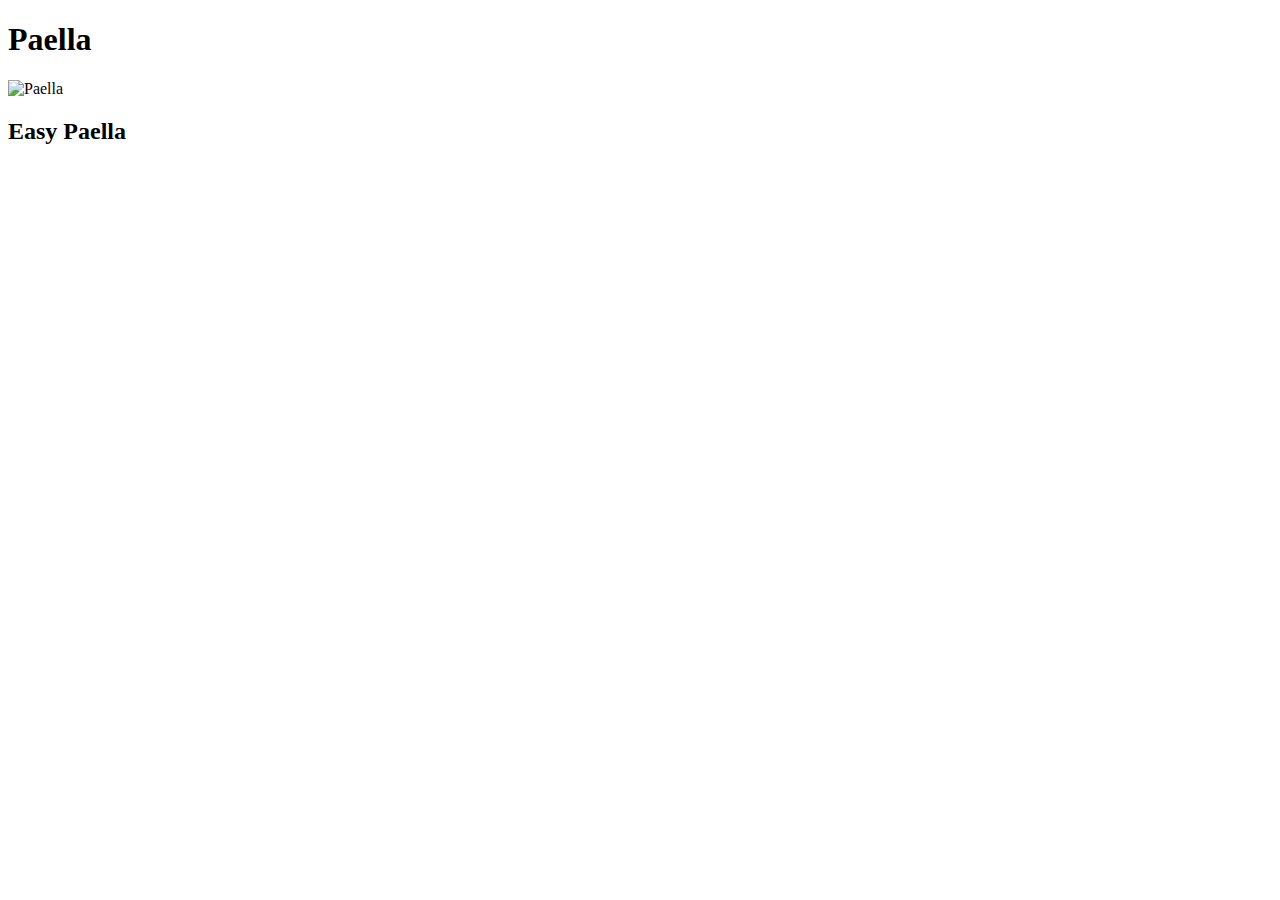
==== recipes/paella.html @ a0a99e4c "create paella.html" ====
<!DOCTYPE html>
<html lang="en">
    <head>
        <meta charset="UTF-8">
        <title>Paella | ODIN RECIPES</title>
    </head>

    <body>
        <h1>Paella</h1>
        <img src="https://www.allrecipes.com/thmb/EcogPsZzFjlJXQX3iXRzJOwkwnA=/750x0/filters:no_upscale():max_bytes(150000):strip_icc():format(webp)/easy-paella-8448e89fdab149f8b8f02b8493d19bca.jpeg" rel="noopener noreferrer" alt="Paella" width="310">
        <h2>Easy Paella</h2>
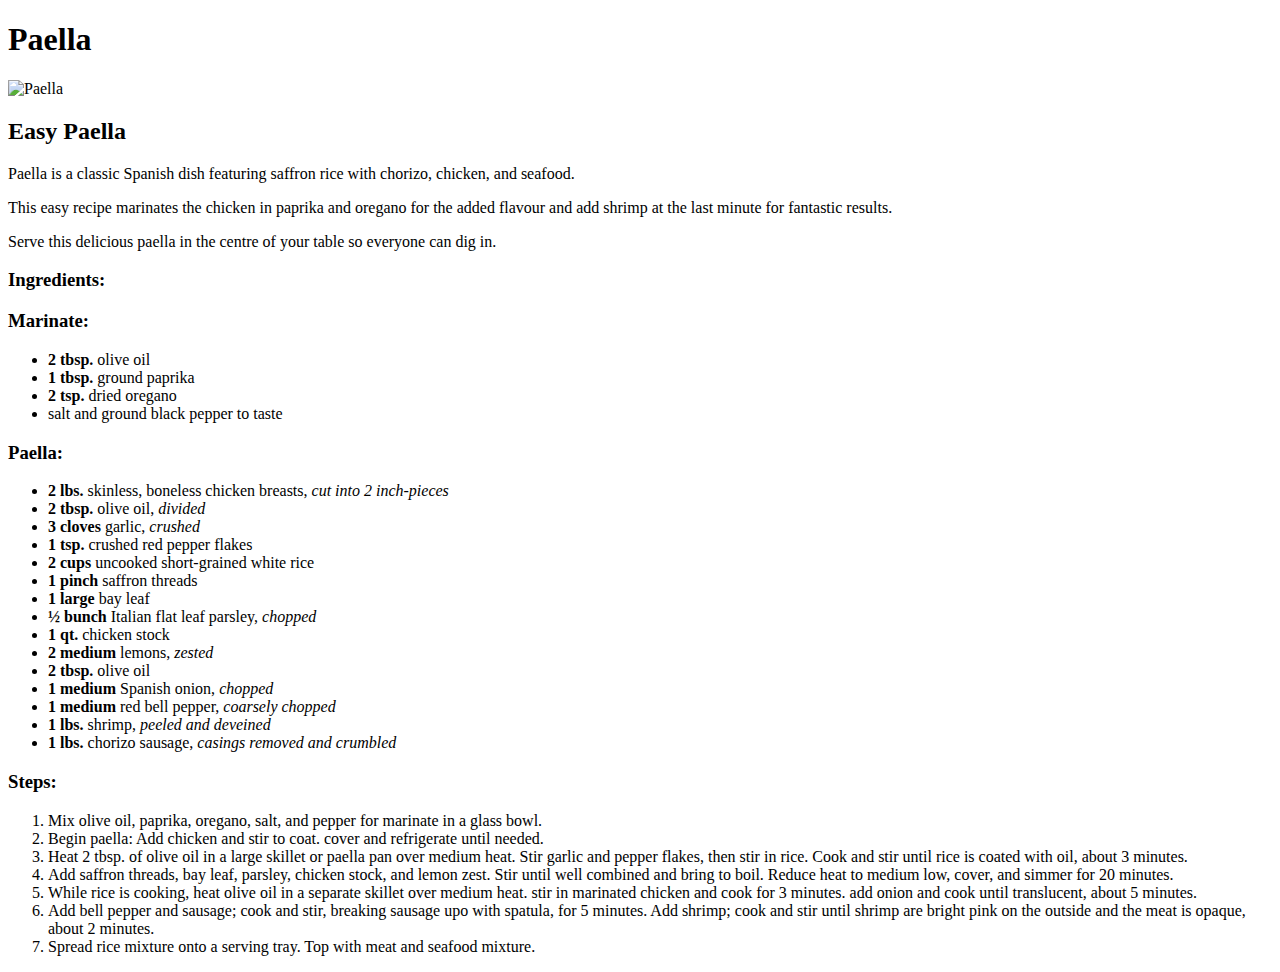
==== commit 4988b458: "Add description, ingredients, and steps" ====
--- a/recipes/paella.html
+++ b/recipes/paella.html
@@ -7,5 +7,46 @@
 
     <body>
         <h1>Paella</h1>
-        <img src="https://www.allrecipes.com/thmb/EcogPsZzFjlJXQX3iXRzJOwkwnA=/750x0/filters:no_upscale():max_bytes(150000):strip_icc():format(webp)/easy-paella-8448e89fdab149f8b8f02b8493d19bca.jpeg" rel="noopener noreferrer" alt="Paella" width="310">
-        <h2>Easy Paella</h2>+        <img src="https://www.allrecipes.com/thmb/EcogPsZzFjlJXQX3iXRzJOwkwnA=/750x0/filters:no_upscale():max_bytes(150000):strip_icc():format(webp)/easy-paella-8448e89fdab149f8b8f02b8493d19bca.jpeg" rel="noopener noreferrer" alt="Paella" height="280" width="310">
+        <h2>Easy Paella</h2>
+        <p>Paella is a classic Spanish dish featuring saffron rice with chorizo, chicken, and seafood.</p>
+        <p>This easy recipe marinates the chicken in paprika and oregano for the added  flavour and add shrimp at the last minute for fantastic results.</p>
+        <p>Serve this delicious paella in the centre of your table so everyone can dig in.</p>
+        <h3>Ingredients:</h3>
+        <h3><strong>Marinate:</strong></h3>
+        <ul>
+            <li><strong>2 tbsp.</strong> olive oil</li>
+            <li><strong>1 tbsp.</strong> ground paprika</li>
+            <li><strong>2 tsp.</strong> dried oregano</li>
+            <li>salt and ground black pepper to taste</li>
+        </ul>
+        <h3>Paella:</h3>
+        <ul>
+            <li><strong>2 lbs.</strong> skinless, boneless chicken breasts, <em>cut into 2 inch-pieces</em></li>
+            <li><strong>2 tbsp.</strong> olive oil, <em>divided</em></li>
+            <li><strong>3 cloves</strong> garlic, <em>crushed</em></li>
+            <li><strong>1 tsp.</strong> crushed red pepper flakes</li>
+            <li><strong>2 cups</strong> uncooked short-grained white rice</li>
+            <li><strong>1 pinch</strong> saffron threads</li>
+            <li><strong>1 large</strong> bay leaf</li>
+            <li><strong>½ bunch</strong> Italian flat leaf parsley, <em>chopped</em></li>
+            <li><strong>1 qt.</strong> chicken stock </li>
+            <li><strong>2 medium</strong> lemons, <em>zested</em></li>
+            <li><strong>2 tbsp.</strong> olive oil</li>
+            <li><strong>1 medium</strong> Spanish onion, <em>chopped</em></li>
+            <li><strong>1 medium</strong> red bell pepper, <em>coarsely chopped</em></li>
+            <li><strong>1 lbs.</strong> shrimp, <em>peeled and deveined</em></li>  
+            <li><strong>1 lbs.</strong> chorizo sausage, <em>casings removed and crumbled</em></li>
+        </ul>
+        <h3>Steps:</h3>
+        <ol>
+            <li>Mix olive oil, paprika, oregano, salt, and pepper for marinate in a glass bowl.</li>
+            <li>Begin paella: Add chicken and stir to coat. cover and refrigerate until needed.</li>
+            <li>Heat 2 tbsp. of olive oil in a large skillet or paella pan over medium heat. Stir garlic and pepper flakes, then stir in rice. Cook and stir until rice is coated with oil, about 3 minutes.</li>
+            <li>Add saffron threads, bay leaf, parsley, chicken stock, and lemon zest. Stir until well combined and bring to boil. Reduce heat to medium low, cover, and simmer for 20 minutes.</li>
+            <li>While rice is cooking, heat olive oil in a separate skillet over medium heat. stir in marinated chicken and cook for 3 minutes. add onion and cook until translucent, about 5 minutes.</li>
+            <li>Add bell pepper and sausage; cook and stir, breaking sausage upo with spatula, for 5 minutes. Add shrimp; cook and stir until shrimp are bright pink on the outside and the meat is opaque, about 2 minutes.</li>
+            <li>Spread rice mixture onto a serving tray. Top with meat and seafood mixture.</li>
+        </ol>
+    </body>
+</html>
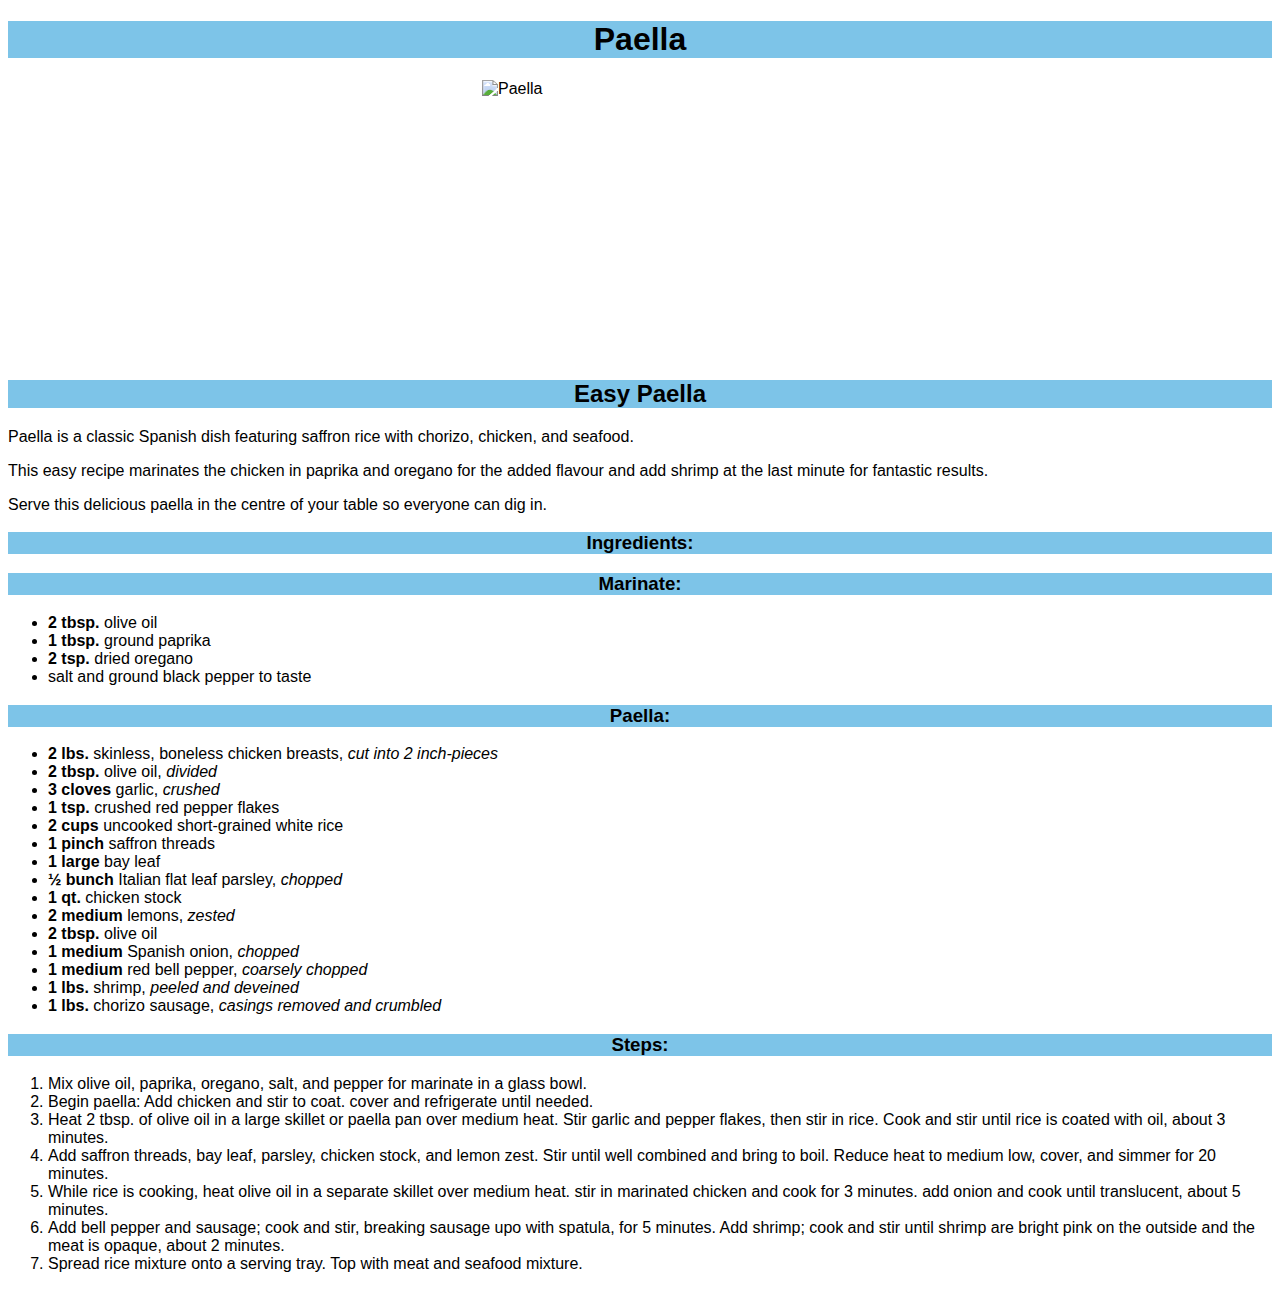
==== commit 39741c89: "Add styles" ====
--- a/recipes/paella.html
+++ b/recipes/paella.html
@@ -1,26 +1,27 @@
 <!DOCTYPE html>
-<html lang="en">
+<html lang="en" class="font">
     <head>
         <meta charset="UTF-8">
         <title>Paella | ODIN RECIPES</title>
+        <link rel="stylesheet" href="../style.css">
     </head>
 
-    <body>
-        <h1>Paella</h1>
-        <img src="https://www.allrecipes.com/thmb/EcogPsZzFjlJXQX3iXRzJOwkwnA=/750x0/filters:no_upscale():max_bytes(150000):strip_icc():format(webp)/easy-paella-8448e89fdab149f8b8f02b8493d19bca.jpeg" rel="noopener noreferrer" alt="Paella" height="280" width="310">
-        <h2>Easy Paella</h2>
+    <body >
+        <h1 class="header">Paella</h1>
+        <img src="https://www.allrecipes.com/thmb/EcogPsZzFjlJXQX3iXRzJOwkwnA=/750x0/filters:no_upscale():max_bytes(150000):strip_icc():format(webp)/easy-paella-8448e89fdab149f8b8f02b8493d19bca.jpeg" rel="noopener noreferrer" alt="Paella" height="280" width="310" class="img">
+        <h2 class="header">Easy Paella</h2>
         <p>Paella is a classic Spanish dish featuring saffron rice with chorizo, chicken, and seafood.</p>
         <p>This easy recipe marinates the chicken in paprika and oregano for the added  flavour and add shrimp at the last minute for fantastic results.</p>
         <p>Serve this delicious paella in the centre of your table so everyone can dig in.</p>
-        <h3>Ingredients:</h3>
-        <h3><strong>Marinate:</strong></h3>
+        <h3 class="header">Ingredients:</h3>
+        <h3 class="header"><strong>Marinate:</strong></h3>
         <ul>
             <li><strong>2 tbsp.</strong> olive oil</li>
             <li><strong>1 tbsp.</strong> ground paprika</li>
             <li><strong>2 tsp.</strong> dried oregano</li>
             <li>salt and ground black pepper to taste</li>
         </ul>
-        <h3>Paella:</h3>
+        <h3 class="header">Paella:</h3>
         <ul>
             <li><strong>2 lbs.</strong> skinless, boneless chicken breasts, <em>cut into 2 inch-pieces</em></li>
             <li><strong>2 tbsp.</strong> olive oil, <em>divided</em></li>
@@ -38,7 +39,7 @@
             <li><strong>1 lbs.</strong> shrimp, <em>peeled and deveined</em></li>  
             <li><strong>1 lbs.</strong> chorizo sausage, <em>casings removed and crumbled</em></li>
         </ul>
-        <h3>Steps:</h3>
+        <h3 class="header">Steps:</h3>
         <ol>
             <li>Mix olive oil, paprika, oregano, salt, and pepper for marinate in a glass bowl.</li>
             <li>Begin paella: Add chicken and stir to coat. cover and refrigerate until needed.</li>
--- a/style.css
+++ b/style.css
@@ -0,0 +1,17 @@
+.font {
+    font-family: "Brush Script MT", Verdana, sans-serif;
+}
+.header {
+    font-weight: 800;
+    background-color: hsl(200, 70%, 70%);
+    text-align: center;
+}
+.headli {
+    font-size: 24px;
+}
+.img {
+    display: block;
+    margin-left: auto;
+    margin-right: auto;
+    width: 25%;
+}